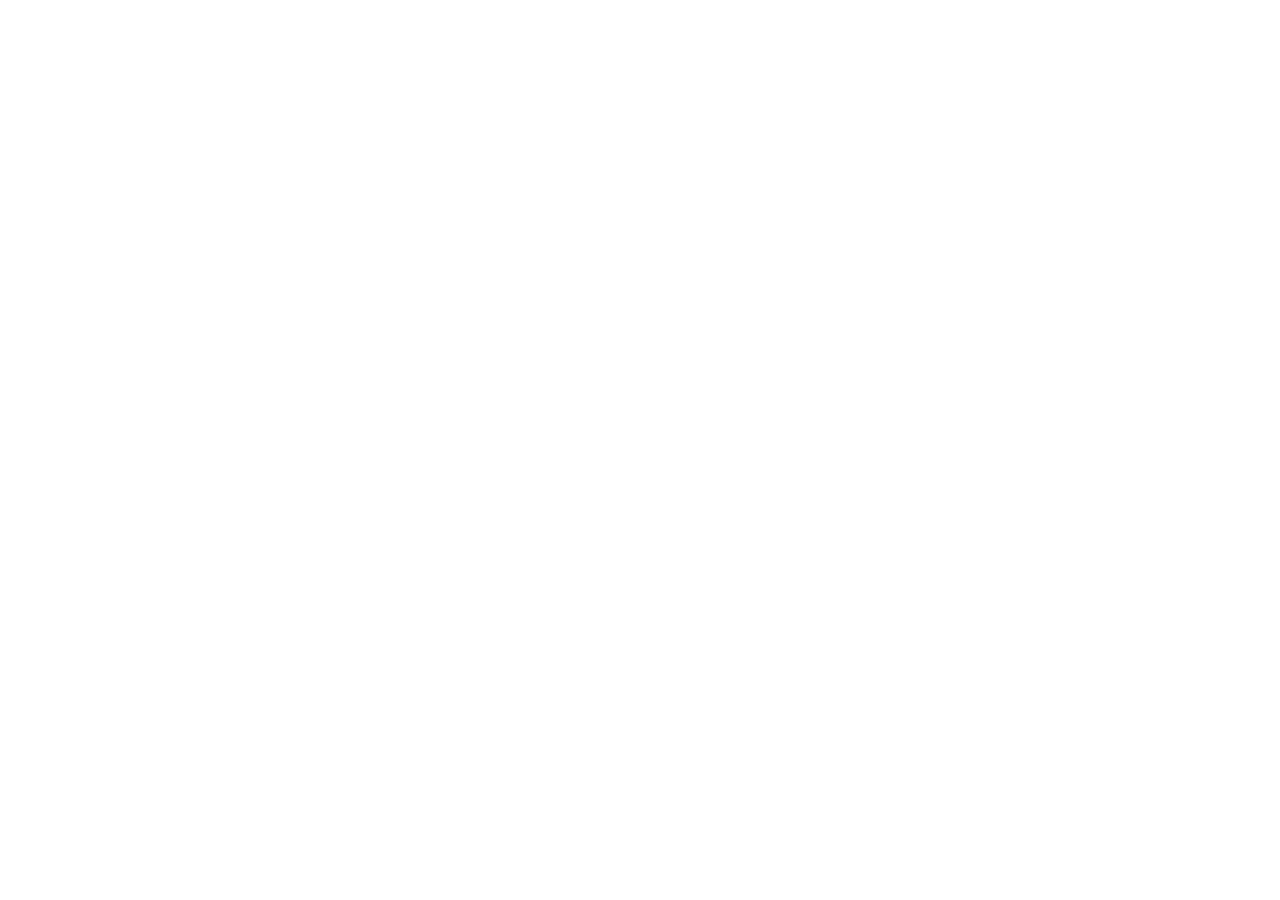
==== static/index.html @ 04c95eff "trying out websockets" ====
<!DOCTYPE html>
<html lang="en">
<head>
    <meta charset="UTF-8">
    <meta name="viewport" content="width=device-width, initial-scale=1.0">
    <title>ESP Sensors Live Dashboard</title>
</head>
<body>
    <div id="sensors-containter">
        <script>
            const wsUrl = "ws://192.168.50.11:8000/ws/ping-pong";
            const websocket = new WebSocket(wsUrl);
            const div = document.getElementById('sensors-containter');
            
            websocket.addEventListener("open", () => {
                console.log("CONNECTED");
                pingInterval = setInterval(() => {
                    websocket.send("ping");
                }, 1000);
            })
            
            websocket.addEventListener("error", (e) => {
                log(`ERROR`);
            });
            
            websocket.addEventListener("message", (event) => {
                console.log("SERVER REPLIED:", event.data);
                var newH1 = document.createElement("h1");
                newH1.innerHTML = event.data;
                div.append(newH1);

            });

        </script>
    </div>
</body>
</html>
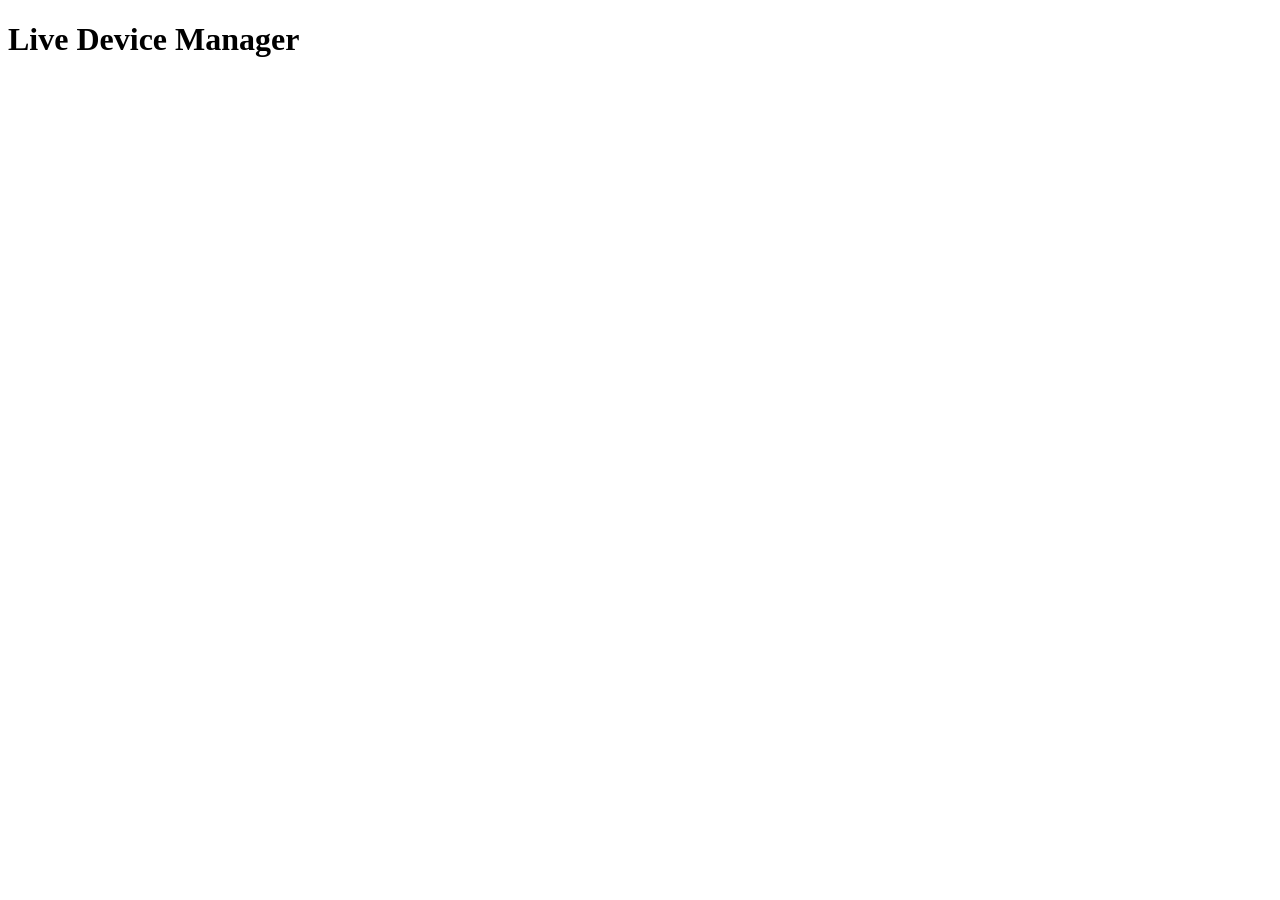
==== commit 9f4a87f6: "add UID to devices, update response structure" ====
--- a/static/index.html
+++ b/static/index.html
@@ -6,32 +6,8 @@
     <title>ESP Sensors Live Dashboard</title>
 </head>
 <body>
-    <div id="sensors-containter">
-        <script>
-            const wsUrl = "ws://192.168.50.11:8000/ws/ping-pong";
-            const websocket = new WebSocket(wsUrl);
-            const div = document.getElementById('sensors-containter');
-            
-            websocket.addEventListener("open", () => {
-                console.log("CONNECTED");
-                pingInterval = setInterval(() => {
-                    websocket.send("ping");
-                }, 1000);
-            })
-            
-            websocket.addEventListener("error", (e) => {
-                log(`ERROR`);
-            });
-            
-            websocket.addEventListener("message", (event) => {
-                console.log("SERVER REPLIED:", event.data);
-                var newH1 = document.createElement("h1");
-                newH1.innerHTML = event.data;
-                div.append(newH1);
-
-            });
-
-        </script>
-    </div>
+    <header>
+        <h1>Live Device Manager</h1>
+    </header>
 </body>
 </html>
